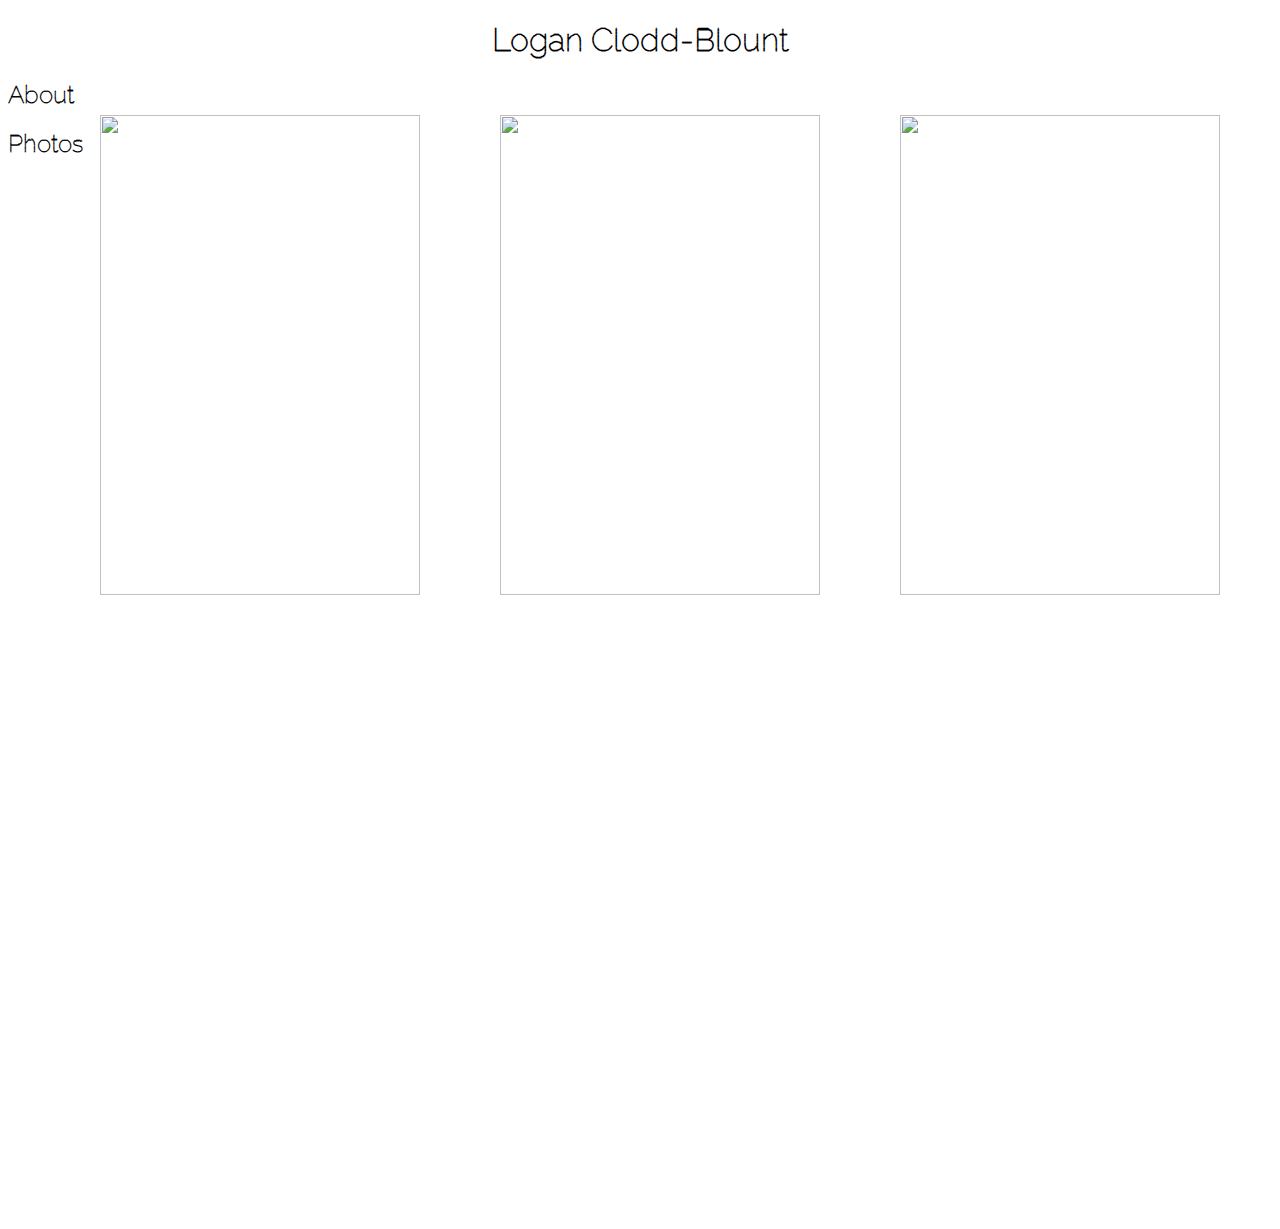
==== index.html @ 7efc60ee "v.1" ====
<!DOCTYPE html>
<html lang="en">
<head>
    <meta charset="UTF-8">
    <meta name="viewport" content="width=device-width, initial-scale=1.0">
    <meta http-equiv="X-UA-Compatible" content="ie=edge">
    <link rel="stylesheet" href="style.css">
    <title>Document</title>
</head>
<body>
    <h1>Logan Clodd-Blount<link href="https://fonts.googleapis.com/css?family=Raleway+Dots&display=swap" rel="stylesheet"></h1>
    <div id = "left" style="left:100px; top:115px; position:absolute">
            <img src="https://lh3.googleusercontent.com/[base64]w618-h915-no">
    </div>

    <div id="mid" style="left:500px; top:115px; position:absolute">
            <img  class="middle" src="https://lh3.googleusercontent.com/[base64]w615-h915-no">
    </div>

    <div id = "ri" style="left:900px; top:115px; position:absolute">
            <img class="right" src ="https://lh3.googleusercontent.com/[base64]w614-h915-no">
    </div>

    <!-- <h1>About</h1> -->

    <h2>About<link href="https://fonts.googleapis.com/css?family=Raleway+Dots&display=swap" rel="stylesheet"></h2>
    
    <h2>Photos<link href="https://fonts.googleapis.com/css?family=Raleway+Dots&display=swap" rel="stylesheet"></h2>

    
</body>
</html>
---- style.css ----
body{
     /* background-image: url("https://lh3.googleusercontent.com/[base64]w750-h492-no"); */
     background-size: 100%;
     background-color:white;
     height: 1200px;
     
}

h1{
    text-align: center;
    font-family:  'Raleway Dots', cursive;
}

img{
    height: 30em;
    width: 20em;
    
}

.middle{
    height: 30em;
    width: 20em;
}

.right {
    height: 30em;
    width: 20em;

}

h2{
    font-family:  'Raleway Dots', cursive;
}

/*h3{
    font-family: 'Raleway Dots', cursive;
}*/
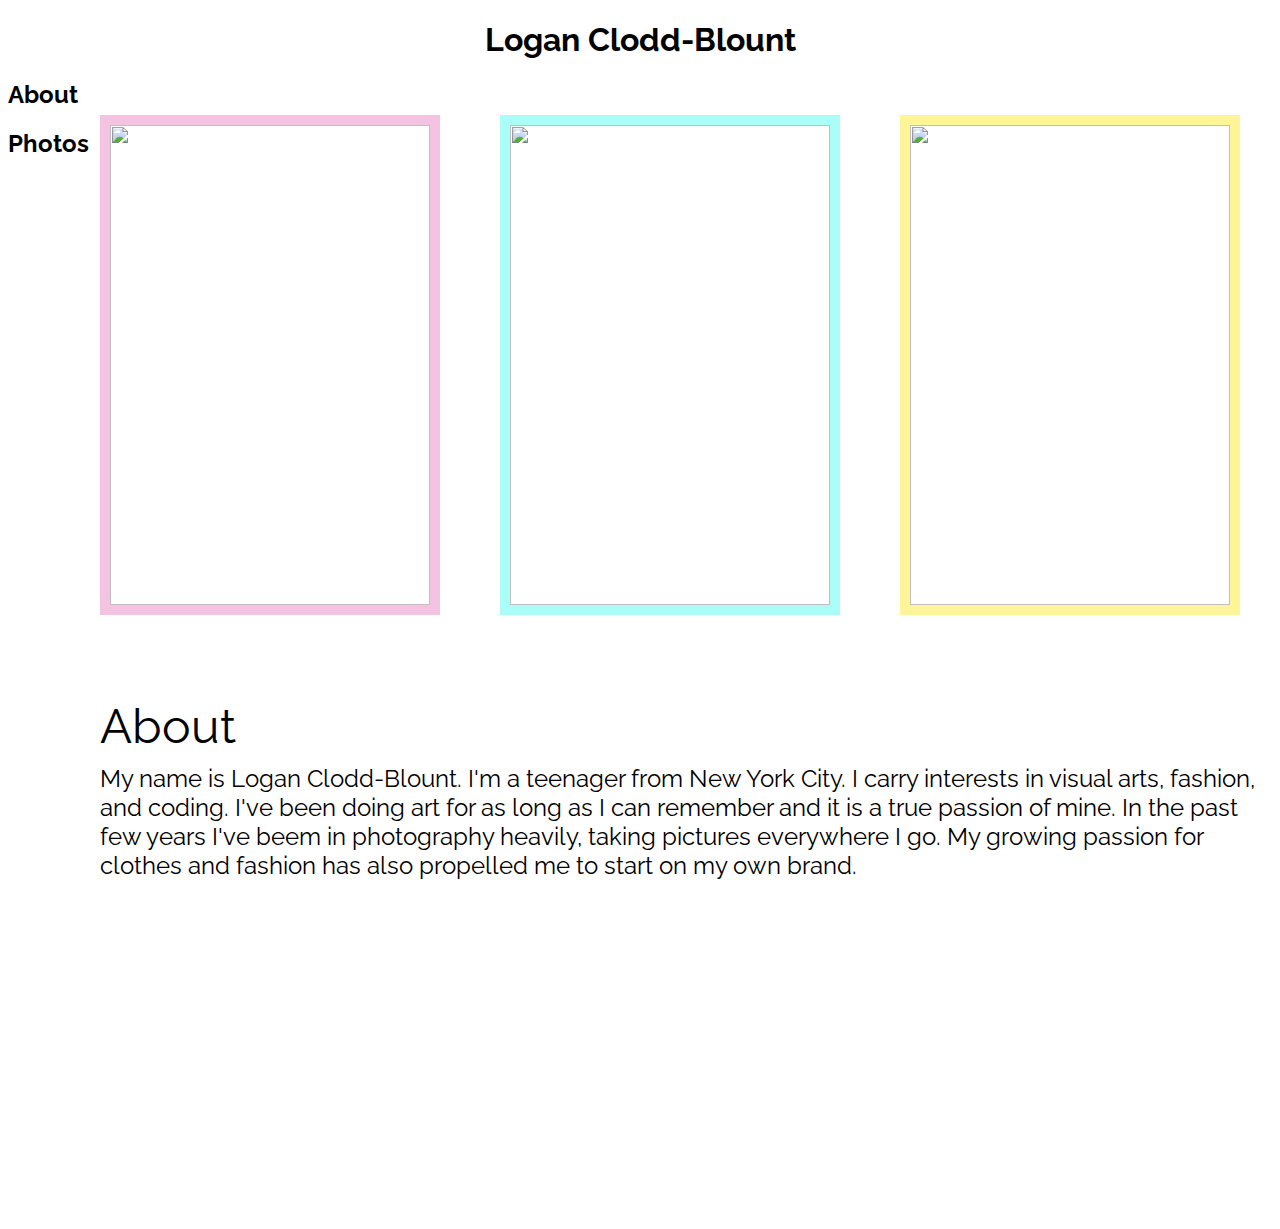
==== commit af9eb6af: "hey" ====
--- a/index.html
+++ b/index.html
@@ -4,11 +4,21 @@
     <meta charset="UTF-8">
     <meta name="viewport" content="width=device-width, initial-scale=1.0">
     <meta http-equiv="X-UA-Compatible" content="ie=edge">
+    <link href="https://fonts.googleapis.com/css?family=Raleway&display=swap" rel="stylesheet">
     <link rel="stylesheet" href="style.css">
     <title>Document</title>
+    <style>
+        </style>
 </head>
 <body>
-    <h1>Logan Clodd-Blount<link href="https://fonts.googleapis.com/css?family=Raleway+Dots&display=swap" rel="stylesheet"></h1>
+    <h1>Logan Clodd-Blount</h1>
+
+    <!-- <nav> -->
+    <!-- <h2 href="About">About</h2>  -->
+    <!-- <h2 href="Photos">Photos</h2> -->
+    <!-- </nav> -->
+
+
     <div id = "left" style="left:100px; top:115px; position:absolute">
             <img src="https://lh3.googleusercontent.com/[base64]w618-h915-no">
     </div>
@@ -23,9 +33,20 @@
 
     <!-- <h1>About</h1> -->
 
-    <h2>About<link href="https://fonts.googleapis.com/css?family=Raleway+Dots&display=swap" rel="stylesheet"></h2>
+    <h2> <a>About</a> </h2>
     
-    <h2>Photos<link href="https://fonts.googleapis.com/css?family=Raleway+Dots&display=swap" rel="stylesheet"></h2>
+    <h2> <a  href="index2.html">Photos</a></h2>
+
+    <div id = "text" style = "left: 100px; top: 650px; position:absolute">
+        <p>About </p>
+    </div>
+
+    <div id = "text2" style = "left: 100px; top: 740px; position:absolute">
+     <p>My name is Logan Clodd-Blount. I'm a teenager from New York City. I carry interests in visual arts, fashion, and coding. I've been doing art for as long as I can remember and it is a true passion of mine. In the past few years I've beem in photography heavily, taking pictures everywhere I go. My growing passion for clothes and fashion has also propelled me to start on my own brand. </p>
+    </div>
+
+
+    
 
     
 </body>
--- a/style.css
+++ b/style.css
@@ -1,38 +1,66 @@
 
 body{
-     /* background-image: url("https://lh3.googleusercontent.com/[base64]w750-h492-no"); */
-     background-size: 100%;
-     background-color:white;
-     height: 1200px;
-     
+    
+    background-size: 100%;
+    background-color:white;
+    height: 1200px;
+    
 }
 
 h1{
-    text-align: center;
-    font-family:  'Raleway Dots', cursive;
+   text-align: center;
+   font-family:   'Raleway', sans-serif;
 }
 
+h2 {
+   width: fit-content;
+}
+h2 >a{
+   text-decoration: none;
+   color: black;
+}
+
+h2:hover {
+   background-color: lightgrey;
+   background-size: 20%;
+   cursor: grabbing;
+ }
+
 img{
-    height: 30em;
-    width: 20em;
-    
+   height: 30em;
+   width: 20em;
+   border:10px solid #F5C3E2 ;
+   
 }
 
 .middle{
-    height: 30em;
-    width: 20em;
+   height: 30em;
+   width: 20em;
+   border:10px solid#A9FFF7;
 }
 
 .right {
-    height: 30em;
-    width: 20em;
+   height: 30em;
+   width: 20em;
+   border: 10px solid #FFF496;
 
 }
 
 h2{
-    font-family:  'Raleway Dots', cursive;
+   font-family:   'Raleway', sans-serif;
+}
+  
+
+#text{ 
+     font-family:   'Raleway', sans-serif;
+} 
+
+p{
+   font-size: 3em;
+  
 }
 
-/*h3{
-    font-family: 'Raleway Dots', cursive;
-}*/+#text2{
+   font-family: 'Raleway', sans-serif;
+   font-size: .5em;
+}